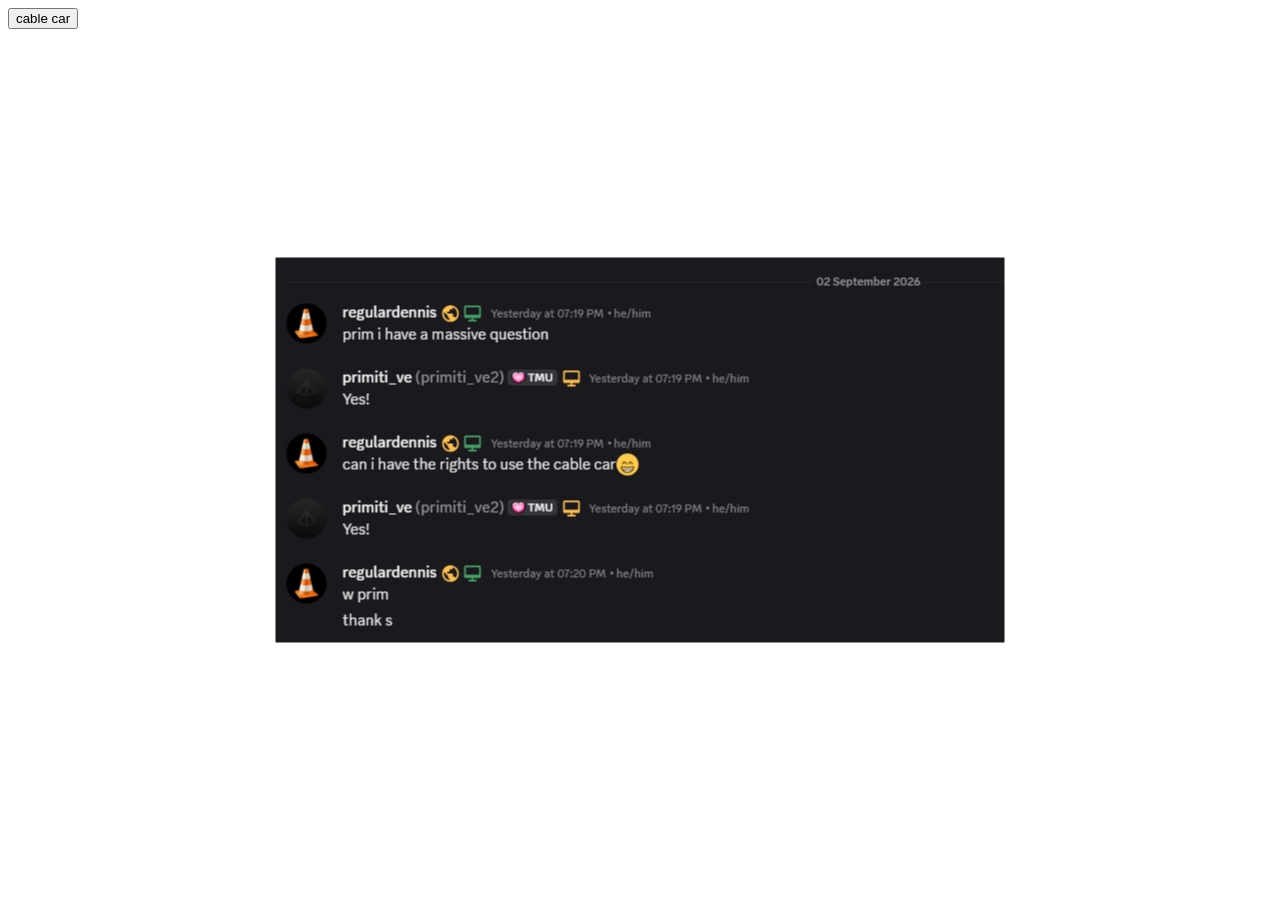
==== rights.html @ 9f4dc42b "Initial local commit" ====
<!DOCTYPE html>
<html lang="en">
<head>
    <meta charset="UTF-8">
    <meta name="viewport" content="width=device-width, initial-scale=1.0">
    <link rel="stylesheet" href="styles.css">
    <title>rights</title>
</head>
<body>
    <img src="rights.png" class="no-select-drag">
    <button onclick="document.location='index.html'">cable car</button>
</body>
</html>
---- styles.css ----
img {
	position: fixed;
	top: 50%;
	left: 50%;
	transform: translate(-50%, -50%);
}

.no-select-drag {
	user-select: none;
	-webkit-user-select: none;
	-webkit-user-drag: none;
}
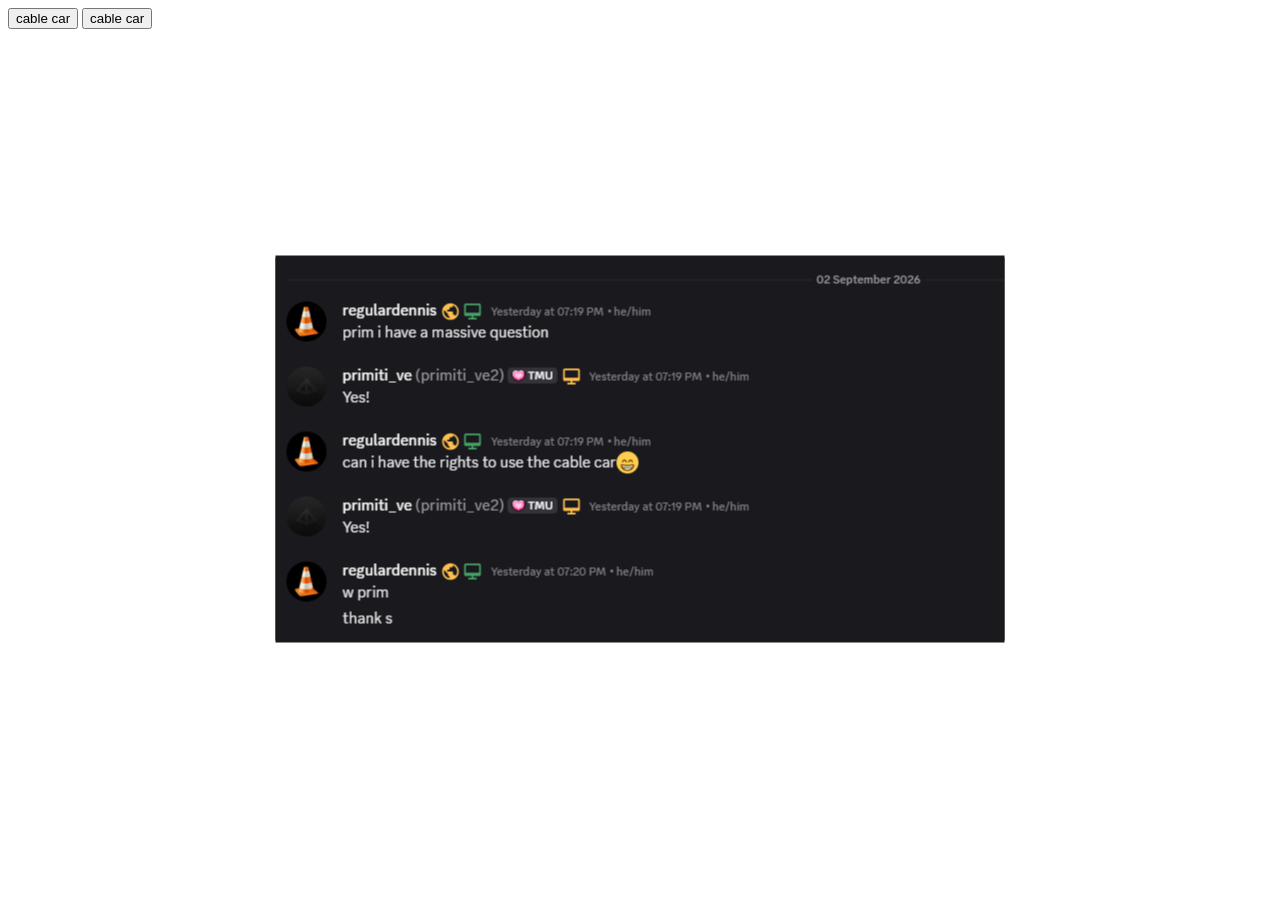
==== commit 87735ff4: "first upgrade Signed-off-by: primiti_ve <Primiti_ve@hotmail.com>" ====
--- a/rights.html
+++ b/rights.html
@@ -3,11 +3,27 @@
 <head>
     <meta charset="UTF-8">
     <meta name="viewport" content="width=device-width, initial-scale=1.0">
+    <link rel="icon" type="image/x-icon" href="images/favicon.png">
     <link rel="stylesheet" href="styles.css">
     <title>rights</title>
 </head>
 <body>
-    <img src="rights.png" class="no-select-drag">
     <button onclick="document.location='index.html'">cable car</button>
+    
+    <img src="images/rights.png" class="no-select-drag centre">
 </body>
+    <head>
+        <meta charset="UTF-8">
+        <meta name="viewport" content="width=device-width, initial-scale=1.0">
+        <link rel="stylesheet" href="styles.css">
+        <title>rights</title>
+    </head>
+
+    <body>
+        <button onclick="document.location='index.html'">cable car</button>
+
+        <div class="centre">
+            <img src="rights.png" class="no-select-drag">
+        </div>
+    </body>
 </html>
--- a/styles.css
+++ b/styles.css
@@ -1,12 +1,12 @@
-img {
-	position: fixed;
-	top: 50%;
-	left: 50%;
-	transform: translate(-50%, -50%);
-}
-
-.no-select-drag {
-	user-select: none;
-	-webkit-user-select: none;
-	-webkit-user-drag: none;
+.centre {
+	position: fixed;
+	top: 50%;
+	left: 50%;
+	transform: translate(-50%, -50%);
+}
+
+.no-select-drag {
+	user-select: none;
+	-webkit-user-select: none;
+	-webkit-user-drag: none;
 }
--- a/styles.css
+++ b/styles.css
@@ -1,12 +1,12 @@
-img {
-	position: fixed;
-	top: 50%;
-	left: 50%;
-	transform: translate(-50%, -50%);
-}
-
-.no-select-drag {
-	user-select: none;
-	-webkit-user-select: none;
-	-webkit-user-drag: none;
+.centre {
+	position: fixed;
+	top: 50%;
+	left: 50%;
+	transform: translate(-50%, -50%);
+}
+
+.no-select-drag {
+	user-select: none;
+	-webkit-user-select: none;
+	-webkit-user-drag: none;
 }
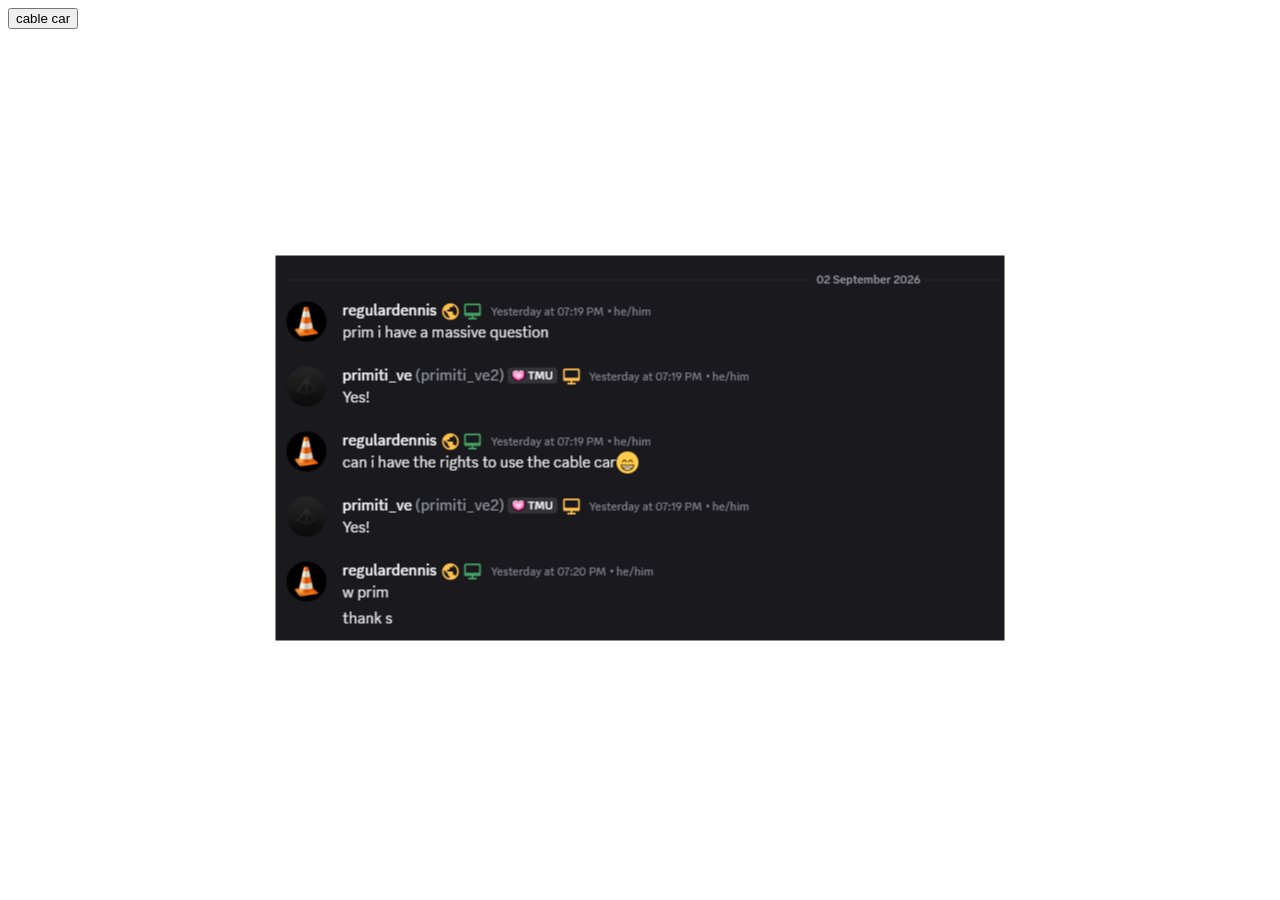
==== commit 6c7aa8ed: "more upgrades stuff Signed-off-by: primiti_ve <Primiti_ve@hotmail.com>" ====
--- a/rights.html
+++ b/rights.html
@@ -1,29 +1,18 @@
 <!DOCTYPE html>
 <html lang="en">
-<head>
-    <meta charset="UTF-8">
-    <meta name="viewport" content="width=device-width, initial-scale=1.0">
-    <link rel="icon" type="image/x-icon" href="images/favicon.png">
-    <link rel="stylesheet" href="styles.css">
-    <title>rights</title>
-</head>
-<body>
-    <button onclick="document.location='index.html'">cable car</button>
-    
-    <img src="images/rights.png" class="no-select-drag centre">
-</body>
     <head>
         <meta charset="UTF-8">
         <meta name="viewport" content="width=device-width, initial-scale=1.0">
+        <link rel="icon" type="image/x-icon" href="images/favicon.png">
         <link rel="stylesheet" href="styles.css">
         <title>rights</title>
     </head>
 
     <body>
         <button onclick="document.location='index.html'">cable car</button>
-
+        
         <div class="centre">
-            <img src="rights.png" class="no-select-drag">
+            <img src="images/rights.png" class="no-select-drag">
         </div>
     </body>
 </html>
--- a/styles.css
+++ b/styles.css
@@ -9,4 +9,19 @@
 	user-select: none;
 	-webkit-user-select: none;
 	-webkit-user-drag: none;
+}
+
+#shop {
+    position: fixed;
+    top: 0;
+    right: 0;
+    height: 100vh;
+    width: 20rem;
+
+    background-color: black;
+    color: white;
+
+    box-sizing: border-box;
+    padding: 16px;
+    overflow-y: auto;
 }
